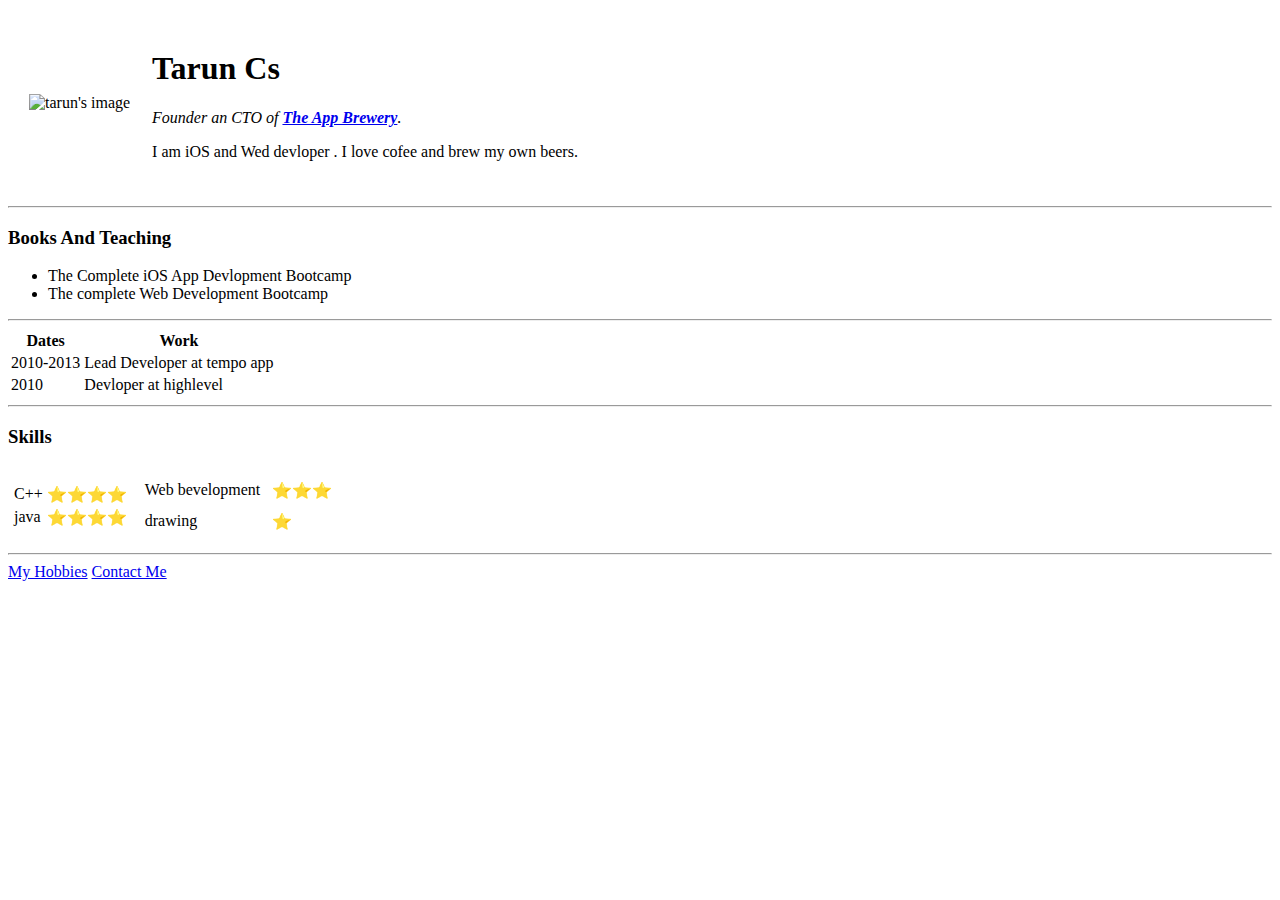
==== index.html @ 71cf7e97 "Add files via upload" ====
<!DOCTYPE html>
<html lang="en" dir="ltr">

<head>
  <meta charset="utf-8">
  <title>Tarun,s Personal Site</title>
</head>

<body>
  <table cellspacing='20'>
    <tr>
      <td><img src="image/circle-cropped.png" alt="tarun's image"></td>
      <td>
        <h1>Tarun Cs</h1>
        <p><em>Founder an CTO of <strong><a href="https://www.appbrewery.co/">The App Brewery</a></strong>.</em></p>
        <p>I am iOS and Wed devloper . I love cofee and brew my own beers.</p>
      </td>
    </tr>
  </table>


  <hr>
  <h3>Books And Teaching</h3>
  <ul>
    <li>The Complete iOS App Devlopment Bootcamp</li>
    <li>The complete Web Development Bootcamp</li>
  </ul>

  <table>
    <thead>
      <tr>
        <th>Dates</th>
        <th>Work</th>
      </tr>
    </thead>
 <hr>
    <tbody>
      <tr>
        <td>2010-2013</td>
        <td>Lead Developer at tempo app</td>
      </tr>
      <tr>
        <td>
          2010
        </td>
        <td>
          Devloper at highlevel
        </td>
      </tr>
    </tbody>
    <tfoot>

    </tfoot>

  </table>
  <hr>
  <h3>Skills</h3>
<table>
  <tr>
    <td>
      <table>
          <tr>
            <td>C++</td>
            <td>⭐⭐⭐⭐</td>
          </tr>
          <tr>
            <td>java</td>
            <td>⭐⭐⭐⭐</td>
          </tr>

      </table>
    </td>
    <td>
      <table cellspacing='10'>

          <tr>
            <td>Web bevelopment</td>
            <td>⭐⭐⭐</td>
          </tr>
          <tr>
            <td>drawing</td>
            <td>⭐</td>
          </tr>

      </table>
    </td>
  </tr>
</table>

  <hr>
  <a href="Hobbies.html">My Hobbies</a>
  <a href="contact me.html">Contact Me</a>
  </ol>
</body>

</html>
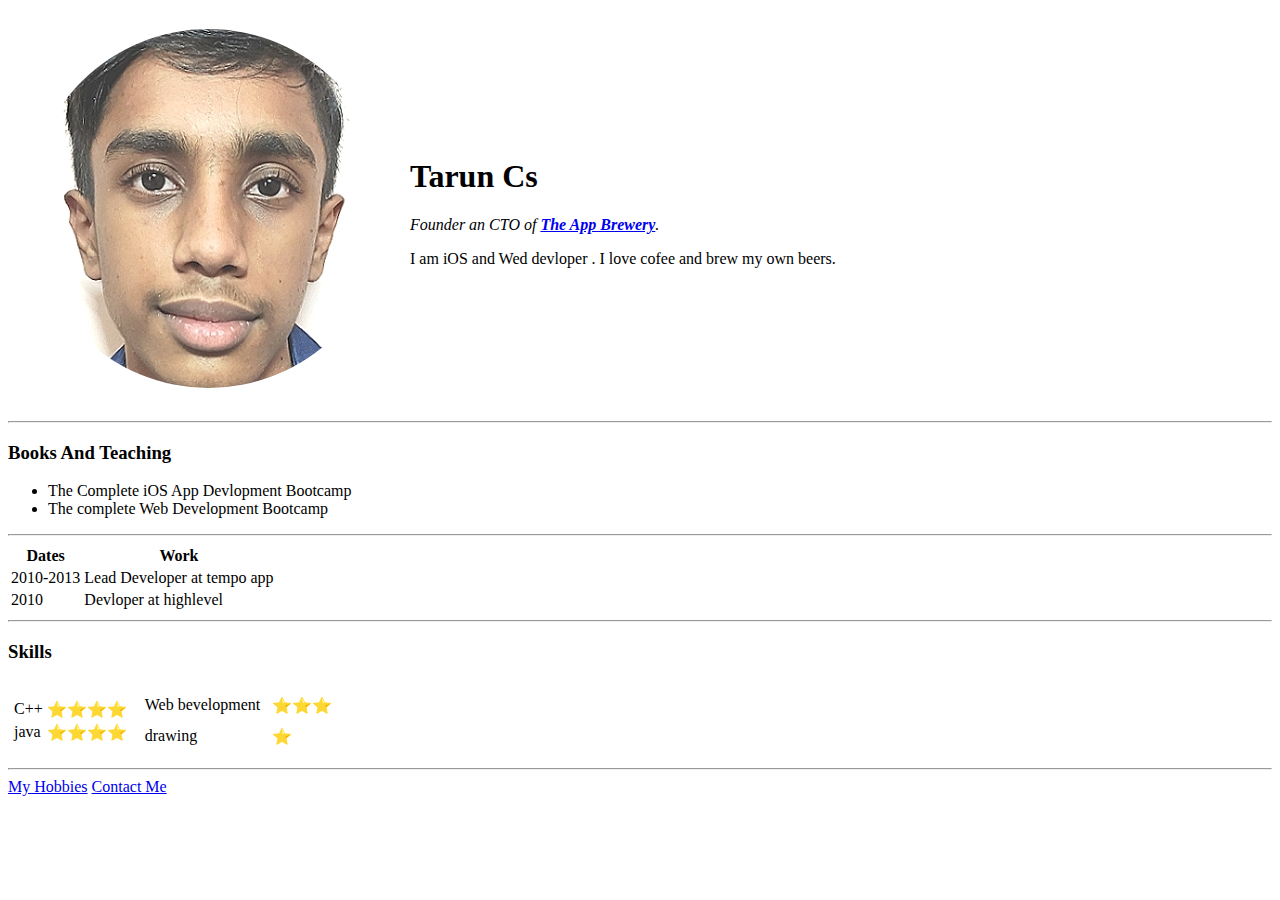
==== commit a0055108: "Update index.html" ====
--- a/index.html
+++ b/index.html
@@ -9,7 +9,7 @@
 <body>
   <table cellspacing='20'>
     <tr>
-      <td><img src="image/circle-cropped.png" alt="tarun's image"></td>
+      <td><img src="Image/circle-cropped.png" alt="tarun's image"></td>
       <td>
         <h1>Tarun Cs</h1>
         <p><em>Founder an CTO of <strong><a href="https://www.appbrewery.co/">The App Brewery</a></strong>.</em></p>
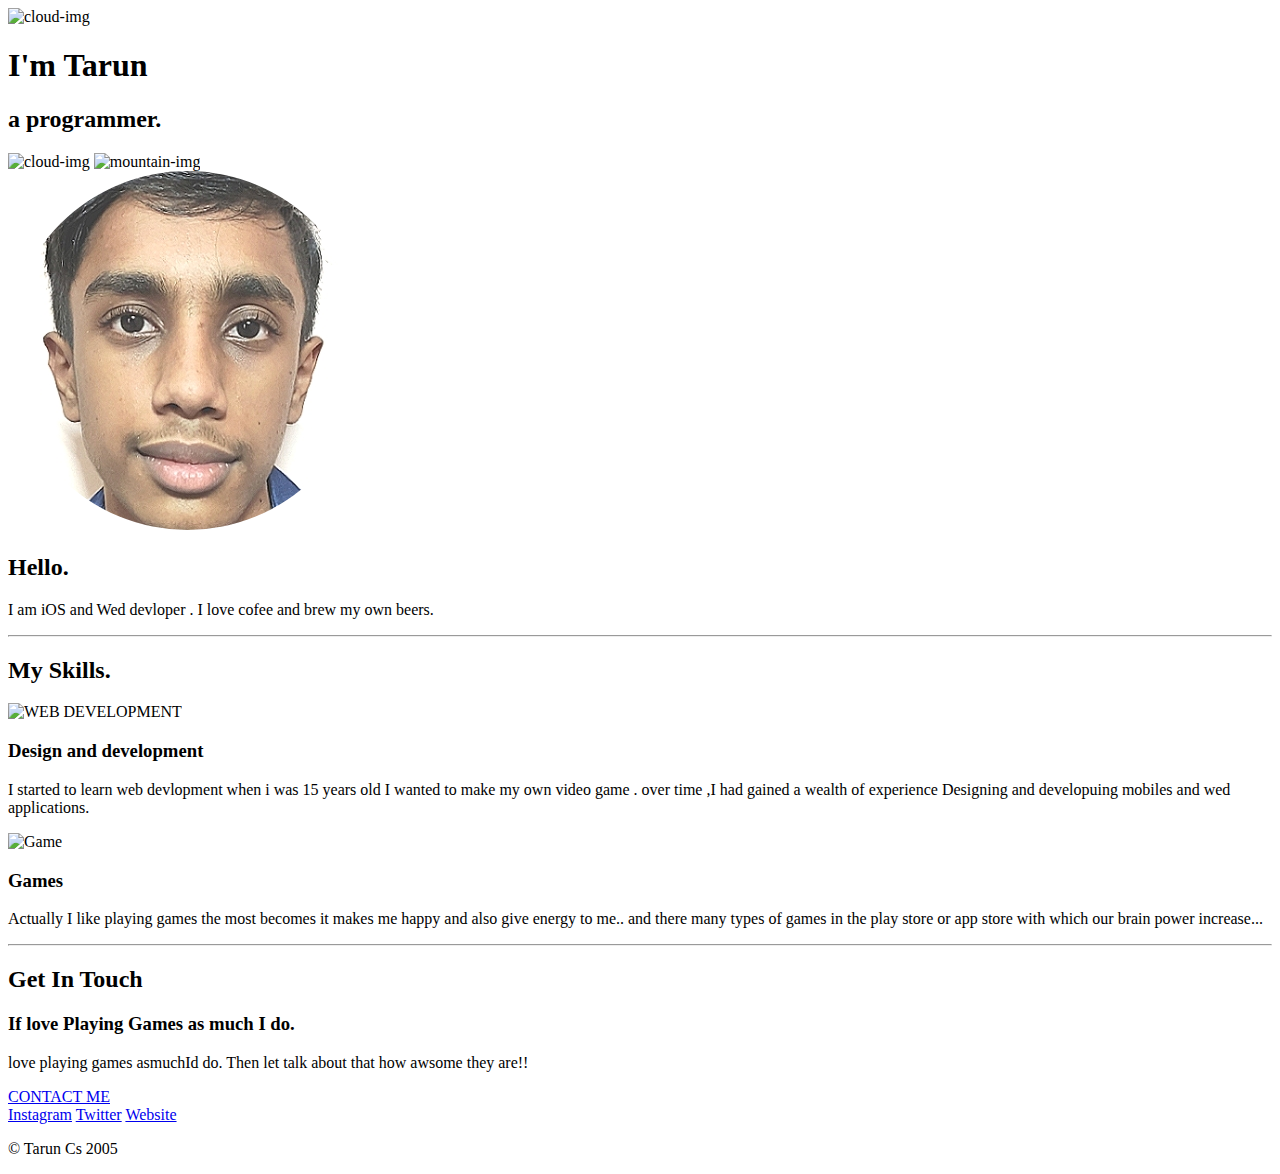
==== commit dfa5573b: "Add files via upload" ====
--- a/index.html
+++ b/index.html
@@ -1,96 +1,60 @@
 <!DOCTYPE html>
-<html lang="en" dir="ltr">
+<html>
 
 <head>
   <meta charset="utf-8">
-  <title>Tarun,s Personal Site</title>
-</head>
+  <title>Tarun </title>
+  <link rel="stylesheet" href="CSS/styles.css">
+  <link rel="icon" href="favicon.ico">
+  <link rel="preconnect" href="https://fonts.googleapis.com">
+  <link rel="preconnect" href="https://fonts.gstatic.com" crossorigin>
+  <link href="https://fonts.googleapis.com/css2?family=Merriweather&family=Montserrat&family=Sacramento&display=swap" rel="stylesheet" </head>
 
 <body>
-  <table cellspacing='20'>
-    <tr>
-      <td><img src="Image/circle-cropped.png" alt="tarun's image"></td>
-      <td>
-        <h1>Tarun Cs</h1>
-        <p><em>Founder an CTO of <strong><a href="https://www.appbrewery.co/">The App Brewery</a></strong>.</em></p>
-        <p>I am iOS and Wed devloper . I love cofee and brew my own beers.</p>
-      </td>
-    </tr>
-  </table>
+  <div class="top-container">
+    <img class="top-cloud" src="Image/cloud.png" alt="cloud-img">
+    <h1>I'm Tarun</h1>
+    <h2 class="H2">a <span class="pro">pro</span>grammer.</h2>
+    <img class="bottom-cloud" src="Image/cloud.png" alt="cloud-img">
+    <img src="Image/mountain.png" alt="mountain-img">
+  </div>
+  <div class="middle-container">
+    <div class="profile">
+      <img class="tarun"src="Image/circle-cropped.png" alt="tarun's image">
+      <h2>Hello.</h2>
+      <p class="intro">I am iOS and Wed devloper . I love cofee and brew my own beers.</p>
+    </div>
+    <hr>
+    <div class="skills">
+      <h2>My Skills.</h2>
+      <div class="skill-row">
+        <img class="web-image" src="Image/images.jpg" alt="WEB DEVELOPMENT">
+        <h3>Design and development</h3>
+        <p>I started to learn web devlopment when i was 15 years old I wanted to make my own video game . over time ,I had gained a wealth of experience Designing and developuing mobiles and wed applications.</p>
+      </div>
+      <div class="skill-row">
+        <img class="game-image" src="Image/Gaming.jpg" alt="Game">
+        <h3>Games</h3>
+        <p>Actually I like playing games the most becomes it makes me happy and also give energy to me.. and there many types of games in the play store or app store with which our brain power increase...</p>
+      </div>
+    </div>
+    <hr>
+    <div class="contact-me">
+      <h2>Get In Touch</h2>
+      <h3>If love Playing Games as much I do.</h3>
+      <p>love playing games asmuchId do. Then let talk about that how awsome they are!!</p>
+      <a class="btn" href="gmail:cstaruncs@gmail.com">CONTACT ME</a>
+    </div>
+  </div>
 
 
-  <hr>
-  <h3>Books And Teaching</h3>
-  <ul>
-    <li>The Complete iOS App Devlopment Bootcamp</li>
-    <li>The complete Web Development Bootcamp</li>
-  </ul>
+  <div class="bottom-container">
+    <a class="footer-link" href="https://www.instagram.com/">Instagram</a>
+    <a class="footer-link" href="https://twitter.com/">Twitter</a>
+    <a class="footer-link" href="https://www.appbrewery.co/">Website</a>
+    <p class="copyright"s>© Tarun Cs 2005</p>
+  </div>
 
-  <table>
-    <thead>
-      <tr>
-        <th>Dates</th>
-        <th>Work</th>
-      </tr>
-    </thead>
- <hr>
-    <tbody>
-      <tr>
-        <td>2010-2013</td>
-        <td>Lead Developer at tempo app</td>
-      </tr>
-      <tr>
-        <td>
-          2010
-        </td>
-        <td>
-          Devloper at highlevel
-        </td>
-      </tr>
-    </tbody>
-    <tfoot>
-
-    </tfoot>
-
-  </table>
-  <hr>
-  <h3>Skills</h3>
-<table>
-  <tr>
-    <td>
-      <table>
-          <tr>
-            <td>C++</td>
-            <td>⭐⭐⭐⭐</td>
-          </tr>
-          <tr>
-            <td>java</td>
-            <td>⭐⭐⭐⭐</td>
-          </tr>
-
-      </table>
-    </td>
-    <td>
-      <table cellspacing='10'>
-
-          <tr>
-            <td>Web bevelopment</td>
-            <td>⭐⭐⭐</td>
-          </tr>
-          <tr>
-            <td>drawing</td>
-            <td>⭐</td>
-          </tr>
-
-      </table>
-    </td>
-  </tr>
-</table>
-
-  <hr>
-  <a href="Hobbies.html">My Hobbies</a>
-  <a href="contact me.html">Contact Me</a>
-  </ol>
 </body>
 
 </html>
